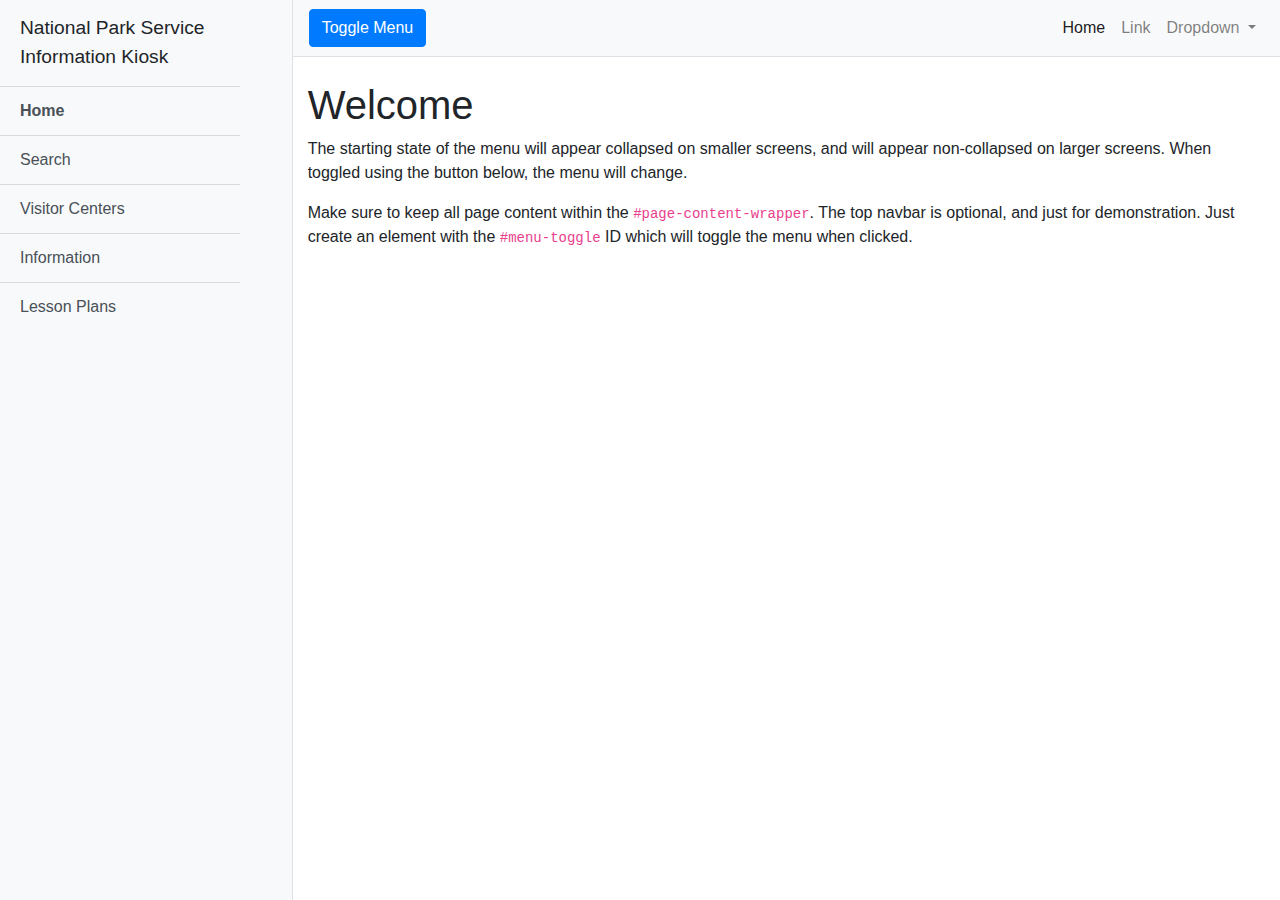
==== index.html @ b690377b "End of day 1" ====
<!DOCTYPE html>
<html lang="en">

<head>

  <meta charset="utf-8">
  <meta name="viewport" content="width=device-width, initial-scale=1, shrink-to-fit=no">
  <meta name="description" content="">
  <meta name="author" content="">

  <title>National Park Service Information Kiosk</title>

  <!-- Bootstrap core CSS -->
  <link href="vendor/bootstrap/css/bootstrap.min.css" rel="stylesheet">

  <!-- Custom styles for this template -->
  <link href="css/simple-sidebar.css" rel="stylesheet">

</head>

<body>

  <div class="d-flex" id="wrapper">

    <!-- Sidebar -->
    <div class="bg-light border-right" id="sidebar-wrapper">
      <div class="sidebar-heading">National Park Service Information Kiosk</div>
      <div class="list-group list-group-flush">
        <a href="index.html" class="list-group-item list-group-item-action bg-light"><strong>Home</strong></a>
        <a href="search.html" class="list-group-item list-group-item-action bg-light">Search</a>
        <a href="visitor-centers.html" class="list-group-item list-group-item-action bg-light">Visitor Centers</a>
        <a href="alerts-articles-events-news.html" class="list-group-item list-group-item-action bg-light">Information</a>
        <a href="lesson-plans.html" class="list-group-item list-group-item-action bg-light">Lesson Plans</a>
      </div>
    </div>
    <!-- /#sidebar-wrapper -->

    <!-- Page Content -->
    <div id="page-content-wrapper">

      <nav class="navbar navbar-expand-lg navbar-light bg-light border-bottom">
        <button class="btn btn-primary" id="menu-toggle">Toggle Menu</button>

        <button class="navbar-toggler" type="button" data-toggle="collapse" data-target="#navbarSupportedContent" aria-controls="navbarSupportedContent" aria-expanded="false" aria-label="Toggle navigation">
          <span class="navbar-toggler-icon"></span>
        </button>

        <div class="collapse navbar-collapse" id="navbarSupportedContent">
          <ul class="navbar-nav ml-auto mt-2 mt-lg-0">
            <li class="nav-item active">
              <a class="nav-link" href="#">Home <span class="sr-only">(current)</span></a>
            </li>
            <li class="nav-item">
              <a class="nav-link" href="#">Link</a>
            </li>
            <li class="nav-item dropdown">
              <a class="nav-link dropdown-toggle" href="#" id="navbarDropdown" role="button" data-toggle="dropdown" aria-haspopup="true" aria-expanded="false">
                Dropdown
              </a>
              <div class="dropdown-menu dropdown-menu-right" aria-labelledby="navbarDropdown">
                <a class="dropdown-item" href="#">Action</a>
                <a class="dropdown-item" href="#">Another action</a>
                <div class="dropdown-divider"></div>
                <a class="dropdown-item" href="#">Something else here</a>
              </div>
            </li>
          </ul>
        </div>
      </nav>

      <div class="container-fluid">
        <h1 class="mt-4">Welcome</h1>
        <p>The starting state of the menu will appear collapsed on smaller screens, and will appear non-collapsed on larger screens. When toggled using the button below, the menu will change.</p>
        <p>Make sure to keep all page content within the <code>#page-content-wrapper</code>. The top navbar is optional, and just for demonstration. Just create an element with the <code>#menu-toggle</code> ID which will toggle the menu when clicked.</p>
      </div>
    </div>
    <!-- /#page-content-wrapper -->

  </div>
  <!-- /#wrapper -->

  <!-- Bootstrap core JavaScript -->
  <script src="vendor/jquery/jquery.min.js"></script>
  <script src="vendor/bootstrap/js/bootstrap.bundle.min.js"></script>

  <!-- Menu Toggle Script -->
  <script>
    $("#menu-toggle").click(function(e) {
      e.preventDefault();
      $("#wrapper").toggleClass("toggled");
    });
  </script>

</body>

</html>
---- css/simple-sidebar.css ----
/*!
 * Start Bootstrap - Simple Sidebar (https://startbootstrap.com/template-overviews/simple-sidebar)
 * Copyright 2013-2019 Start Bootstrap
 * Licensed under MIT (https://github.com/BlackrockDigital/startbootstrap-simple-sidebar/blob/master/LICENSE)
 */
body {
  overflow-x: hidden;
}

#sidebar-wrapper {
  min-height: 100vh;
  margin-left: -15rem;
  -webkit-transition: margin .25s ease-out;
  -moz-transition: margin .25s ease-out;
  -o-transition: margin .25s ease-out;
  transition: margin .25s ease-out;
}

#sidebar-wrapper .sidebar-heading {
  padding: 0.875rem 1.25rem;
  font-size: 1.2rem;
}

#sidebar-wrapper .list-group {
  width: 15rem;
}

#page-content-wrapper {
  min-width: 100vw;
}

#wrapper.toggled #sidebar-wrapper {
  margin-left: 0;
}

@media (min-width: 768px) {
  #sidebar-wrapper {
    margin-left: 0;
  }

  #page-content-wrapper {
    min-width: 0;
    width: 100%;
  }

  #wrapper.toggled #sidebar-wrapper {
    margin-left: -15rem;
  }
}
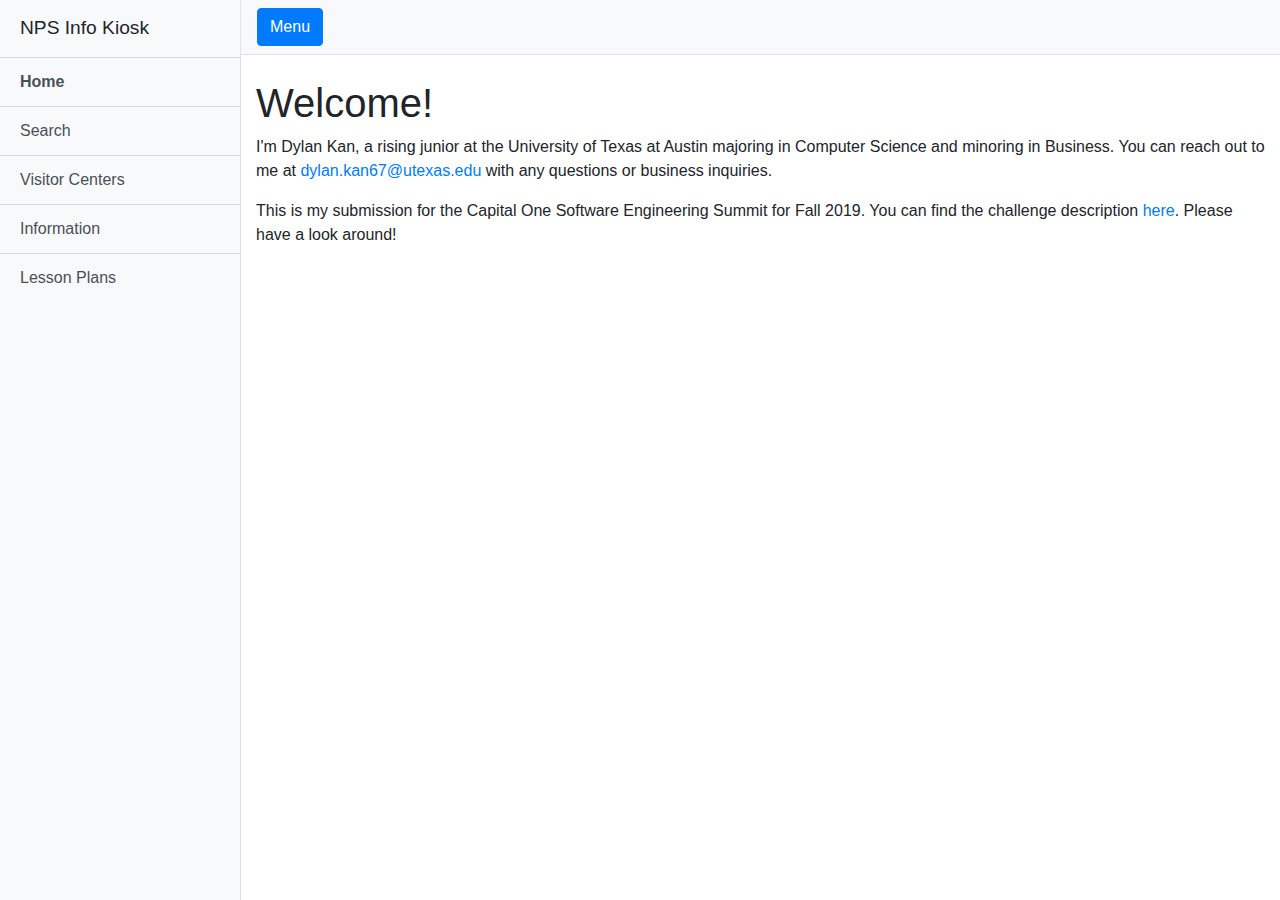
==== commit e69ae789: "Starting JSON handling" ====
--- a/index.html
+++ b/index.html
@@ -24,7 +24,7 @@
 
     <!-- Sidebar -->
     <div class="bg-light border-right" id="sidebar-wrapper">
-      <div class="sidebar-heading">National Park Service Information Kiosk</div>
+      <div class="sidebar-heading">NPS Info Kiosk</div>
       <div class="list-group list-group-flush">
         <a href="index.html" class="list-group-item list-group-item-action bg-light"><strong>Home</strong></a>
         <a href="search.html" class="list-group-item list-group-item-action bg-light">Search</a>
@@ -39,39 +39,14 @@
     <div id="page-content-wrapper">
 
       <nav class="navbar navbar-expand-lg navbar-light bg-light border-bottom">
-        <button class="btn btn-primary" id="menu-toggle">Toggle Menu</button>
+        <button class="btn btn-primary" id="menu-toggle">Menu</button>
 
-        <button class="navbar-toggler" type="button" data-toggle="collapse" data-target="#navbarSupportedContent" aria-controls="navbarSupportedContent" aria-expanded="false" aria-label="Toggle navigation">
-          <span class="navbar-toggler-icon"></span>
-        </button>
-
-        <div class="collapse navbar-collapse" id="navbarSupportedContent">
-          <ul class="navbar-nav ml-auto mt-2 mt-lg-0">
-            <li class="nav-item active">
-              <a class="nav-link" href="#">Home <span class="sr-only">(current)</span></a>
-            </li>
-            <li class="nav-item">
-              <a class="nav-link" href="#">Link</a>
-            </li>
-            <li class="nav-item dropdown">
-              <a class="nav-link dropdown-toggle" href="#" id="navbarDropdown" role="button" data-toggle="dropdown" aria-haspopup="true" aria-expanded="false">
-                Dropdown
-              </a>
-              <div class="dropdown-menu dropdown-menu-right" aria-labelledby="navbarDropdown">
-                <a class="dropdown-item" href="#">Action</a>
-                <a class="dropdown-item" href="#">Another action</a>
-                <div class="dropdown-divider"></div>
-                <a class="dropdown-item" href="#">Something else here</a>
-              </div>
-            </li>
-          </ul>
-        </div>
       </nav>
 
       <div class="container-fluid">
-        <h1 class="mt-4">Welcome</h1>
-        <p>The starting state of the menu will appear collapsed on smaller screens, and will appear non-collapsed on larger screens. When toggled using the button below, the menu will change.</p>
-        <p>Make sure to keep all page content within the <code>#page-content-wrapper</code>. The top navbar is optional, and just for demonstration. Just create an element with the <code>#menu-toggle</code> ID which will toggle the menu when clicked.</p>
+        <h1 class="mt-4">Welcome!</h1>
+        <p>I'm Dylan Kan, a rising junior at the University of Texas at Austin majoring in Computer Science and minoring in Business. You can reach out to me at <a href = "mailto: dylan.kan67@utexas.edu">dylan.kan67@utexas.edu</a> with any questions or business inquiries.</p>
+        <p>This is my submission for the Capital One Software Engineering Summit for Fall 2019. You can find the challenge description <a href="https://www.mindsumo.com/contests/national-park-api">here</a>. Please have a look around!</p>
       </div>
     </div>
     <!-- /#page-content-wrapper -->
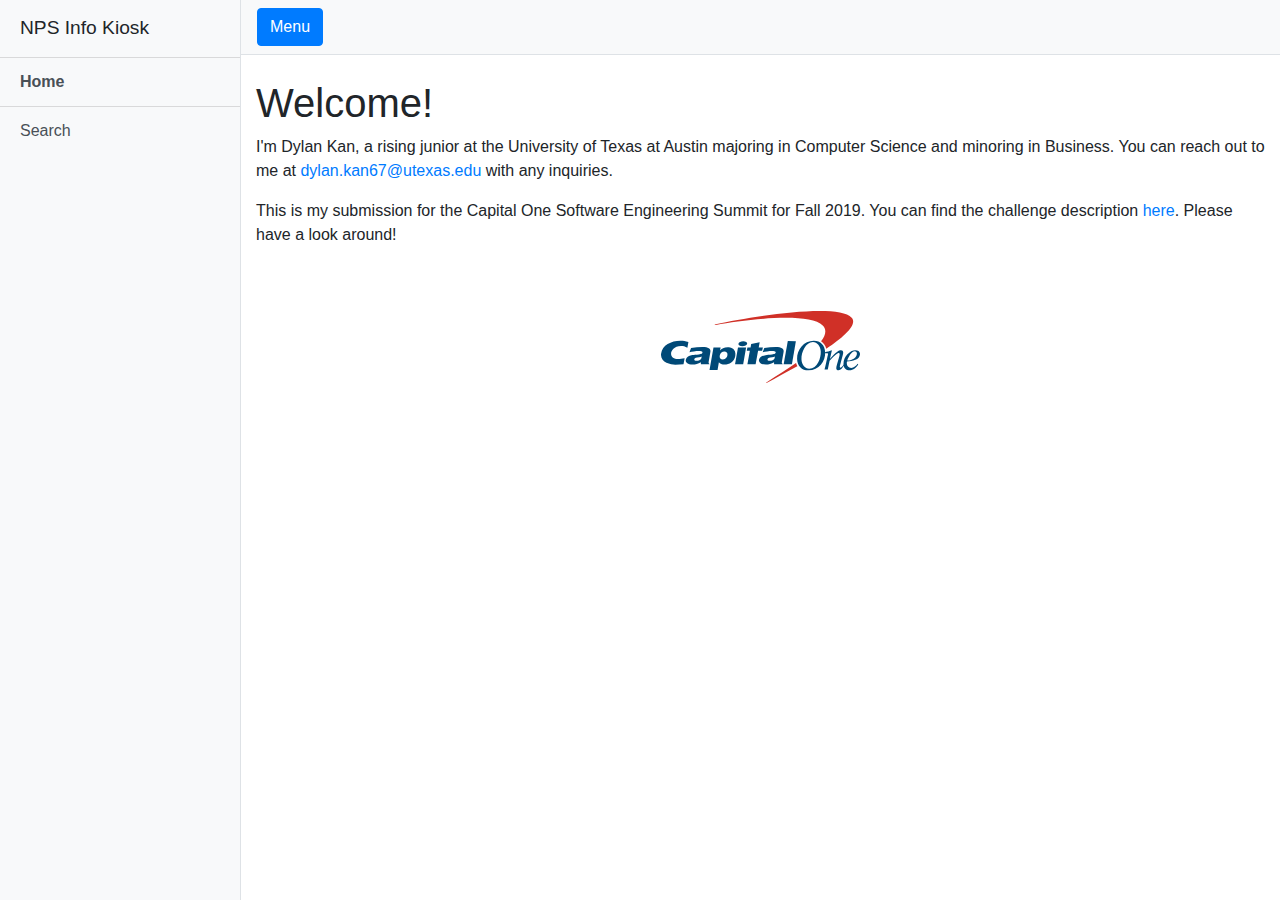
==== commit 24df07fd: "countdown timer, logo, some comments" ====
--- a/index.html
+++ b/index.html
@@ -28,9 +28,6 @@
       <div class="list-group list-group-flush">
         <a href="index.html" class="list-group-item list-group-item-action bg-light"><strong>Home</strong></a>
         <a href="search.html" class="list-group-item list-group-item-action bg-light">Search</a>
-        <a href="visitor-centers.html" class="list-group-item list-group-item-action bg-light">Visitor Centers</a>
-        <a href="alerts-articles-events-news.html" class="list-group-item list-group-item-action bg-light">Information</a>
-        <a href="lesson-plans.html" class="list-group-item list-group-item-action bg-light">Lesson Plans</a>
       </div>
     </div>
     <!-- /#sidebar-wrapper -->
@@ -40,13 +37,14 @@
 
       <nav class="navbar navbar-expand-lg navbar-light bg-light border-bottom">
         <button class="btn btn-primary" id="menu-toggle">Menu</button>
-
       </nav>
 
       <div class="container-fluid">
         <h1 class="mt-4">Welcome!</h1>
-        <p>I'm Dylan Kan, a rising junior at the University of Texas at Austin majoring in Computer Science and minoring in Business. You can reach out to me at <a href = "mailto: dylan.kan67@utexas.edu">dylan.kan67@utexas.edu</a> with any questions or business inquiries.</p>
+        <p>I'm Dylan Kan, a rising junior at the University of Texas at Austin majoring in Computer Science and minoring in Business. You can reach out to me at <a href = "mailto: dylan.kan67@utexas.edu">dylan.kan67@utexas.edu</a> with any inquiries.</p>
         <p>This is my submission for the Capital One Software Engineering Summit for Fall 2019. You can find the challenge description <a href="https://www.mindsumo.com/contests/national-park-api">here</a>. Please have a look around!</p>
+        <br></br>
+        <center><img src="C1_logo.svg"></center>
       </div>
     </div>
     <!-- /#page-content-wrapper -->
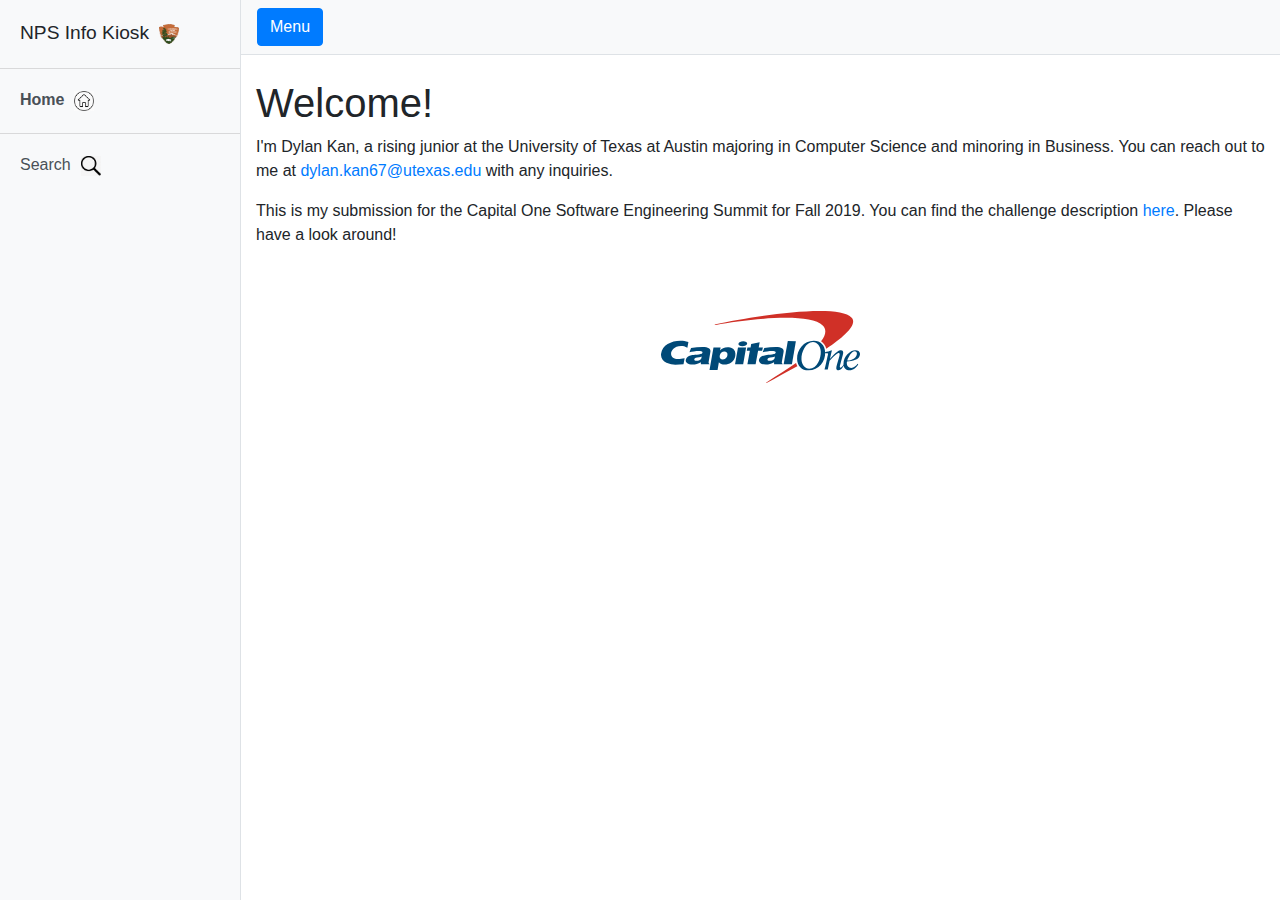
==== commit 167c4317: "icons for menu" ====
--- a/index.html
+++ b/index.html
@@ -16,6 +16,8 @@
   <!-- Custom styles for this template -->
   <link href="css/simple-sidebar.css" rel="stylesheet">
 
+  <link rel="icon" href="NPS_logo.ico">
+
 </head>
 
 <body>
@@ -24,10 +26,10 @@
 
     <!-- Sidebar -->
     <div class="bg-light border-right" id="sidebar-wrapper">
-      <div class="sidebar-heading">NPS Info Kiosk</div>
+      <div class="sidebar-heading">NPS Info Kiosk<img src="NPS_logo.ico" style="width:20px;height:20px;margin:10px;"></div>
       <div class="list-group list-group-flush">
-        <a href="index.html" class="list-group-item list-group-item-action bg-light"><strong>Home</strong></a>
-        <a href="search.html" class="list-group-item list-group-item-action bg-light">Search</a>
+        <a href="index.html" class="list-group-item list-group-item-action bg-light"><strong>Home<img src="Home.png" style="width:20px;height:20px;margin:10px;"></strong></a>
+        <a href="search.html" class="list-group-item list-group-item-action bg-light">Search<img src="Search.png" style="width:20px;height:20px;margin:10px;"></a>
       </div>
     </div>
     <!-- /#sidebar-wrapper -->
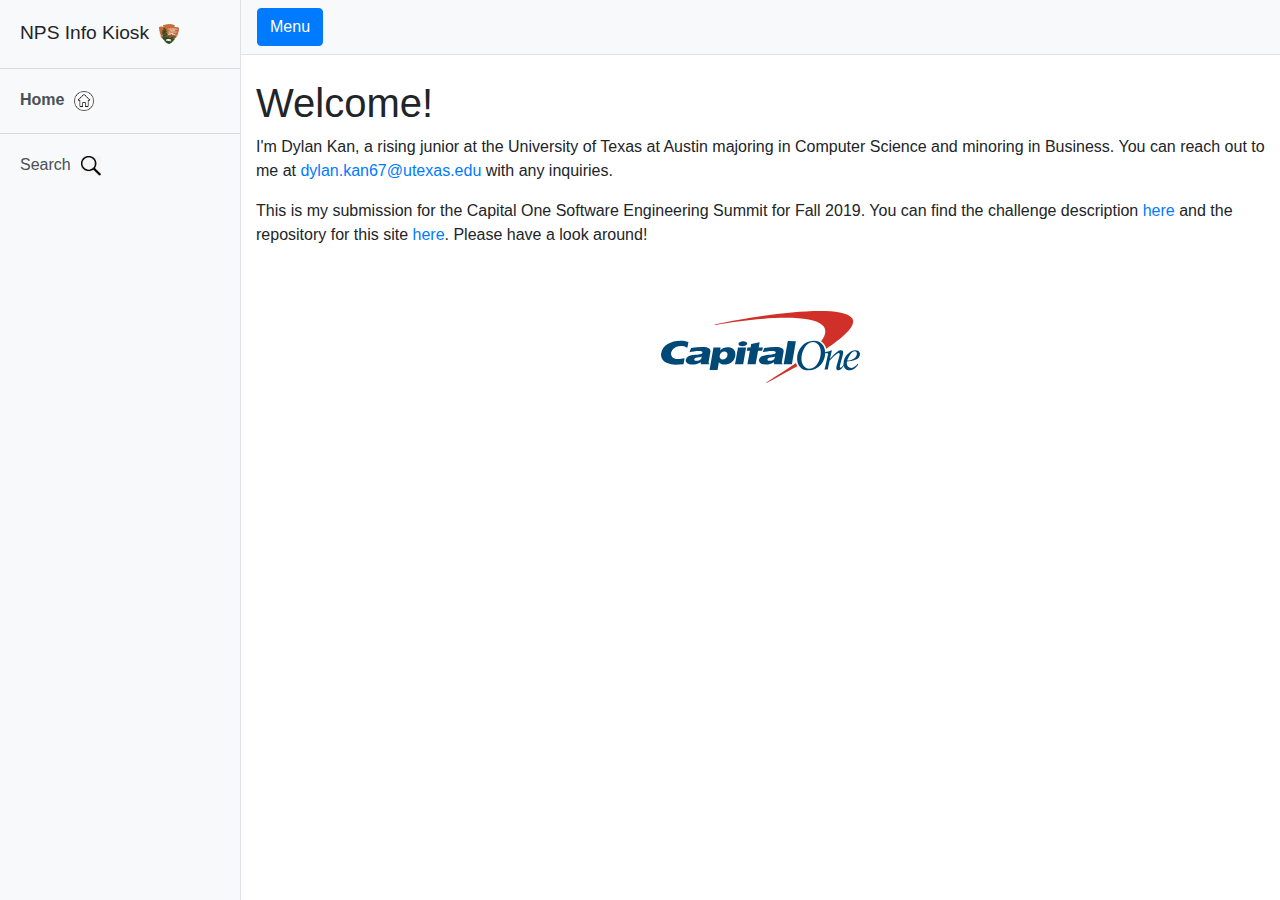
==== commit ef53e97d: "Update index.html" ====
--- a/index.html
+++ b/index.html
@@ -16,7 +16,7 @@
   <!-- Custom styles for this template -->
   <link href="css/simple-sidebar.css" rel="stylesheet">
 
-  <link rel="icon" href="NPS_logo.ico">
+  <link rel="icon" href="imagefiles/NPS_logo.ico">
 
 </head>
 
@@ -26,10 +26,10 @@
 
     <!-- Sidebar -->
     <div class="bg-light border-right" id="sidebar-wrapper">
-      <div class="sidebar-heading">NPS Info Kiosk<img src="NPS_logo.ico" style="width:20px;height:20px;margin:10px;"></div>
+      <div class="sidebar-heading">NPS Info Kiosk<img src="imagefiles/NPS_logo.ico" style="width:20px;height:20px;margin:10px;"></div>
       <div class="list-group list-group-flush">
-        <a href="index.html" class="list-group-item list-group-item-action bg-light"><strong>Home<img src="Home.png" style="width:20px;height:20px;margin:10px;"></strong></a>
-        <a href="search.html" class="list-group-item list-group-item-action bg-light">Search<img src="Search.png" style="width:20px;height:20px;margin:10px;"></a>
+        <a href="index.html" class="list-group-item list-group-item-action bg-light"><strong>Home<img src="imagefiles/Home.png" style="width:20px;height:20px;margin:10px;"></strong></a>
+        <a href="search.html" class="list-group-item list-group-item-action bg-light">Search<img src="imagefiles/Search.png" style="width:20px;height:20px;margin:10px;"></a>
       </div>
     </div>
     <!-- /#sidebar-wrapper -->
@@ -44,9 +44,9 @@
       <div class="container-fluid">
         <h1 class="mt-4">Welcome!</h1>
         <p>I'm Dylan Kan, a rising junior at the University of Texas at Austin majoring in Computer Science and minoring in Business. You can reach out to me at <a href = "mailto: dylan.kan67@utexas.edu">dylan.kan67@utexas.edu</a> with any inquiries.</p>
-        <p>This is my submission for the Capital One Software Engineering Summit for Fall 2019. You can find the challenge description <a href="https://www.mindsumo.com/contests/national-park-api">here</a>. Please have a look around!</p>
+        <p>This is my submission for the Capital One Software Engineering Summit for Fall 2019. You can find the challenge description <a href="https://www.mindsumo.com/contests/national-park-api">here</a> and the repository for this site <a href="https://github.com/Fanta67/CapitalOneSES">here</a>. Please have a look around!</p>
         <br></br>
-        <center><img src="C1_logo.svg"></center>
+        <center><img src="imagefiles/C1_logo.svg"></center>
       </div>
     </div>
     <!-- /#page-content-wrapper -->
